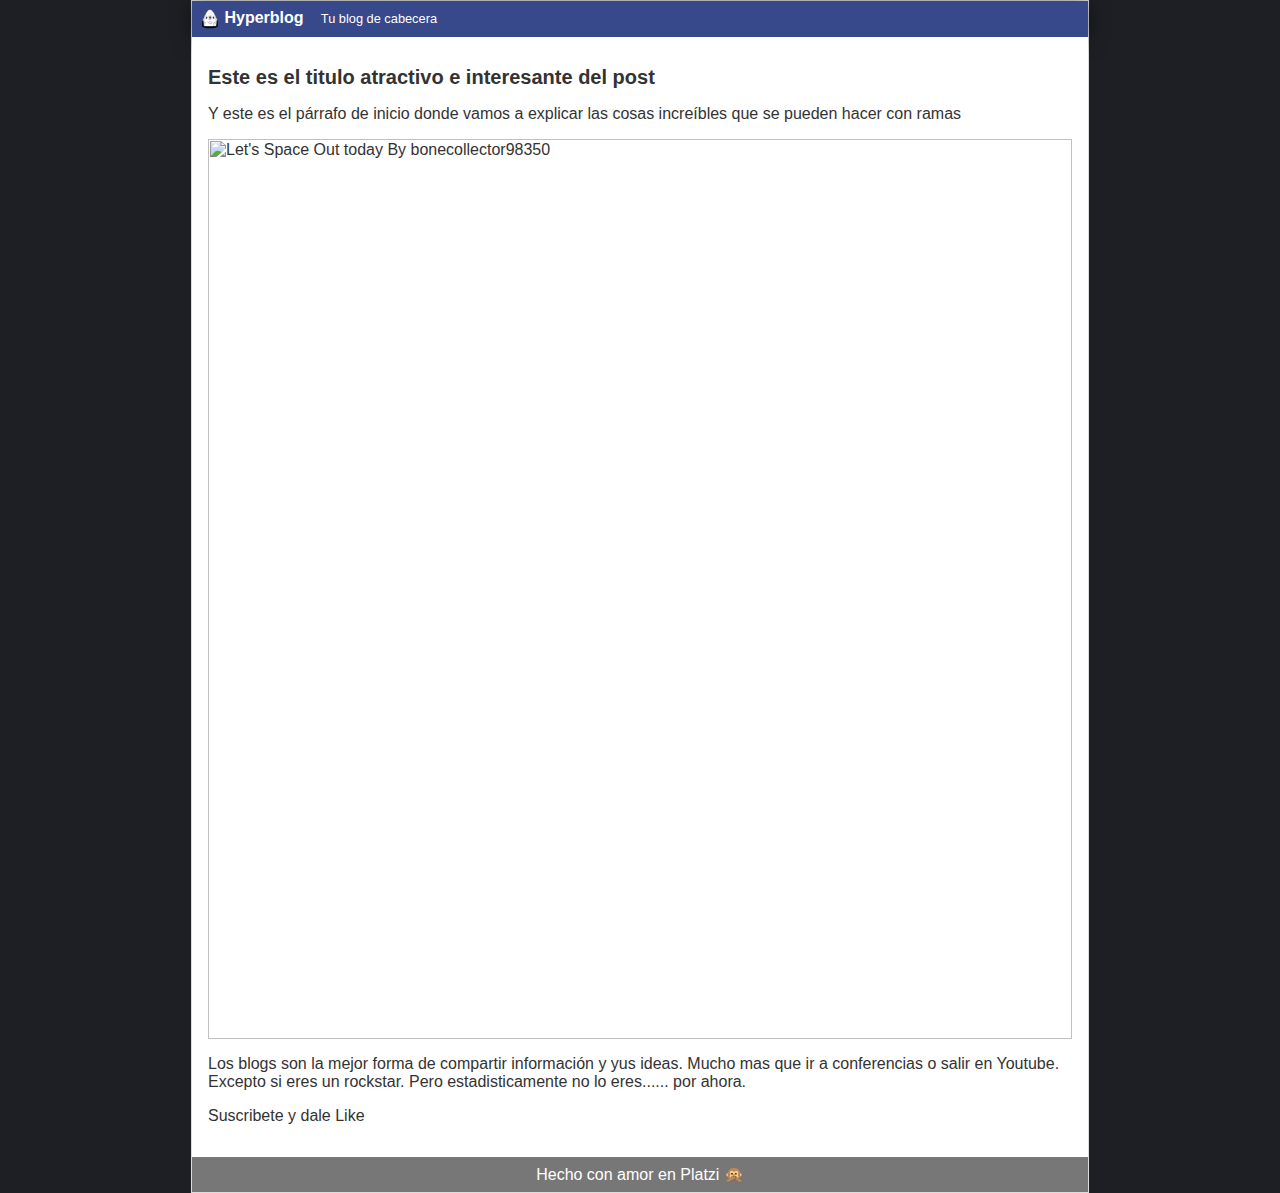
==== index.html @ 10fb6094 "Mi primer diseño de pagina en GitHub" ====
<html>
    <head>
        <title>Bienvenido a Hyperblog 2.0</title>
        <link rel="stylesheet" href="css/estilos.css">
    </head>
    <body>
        <div id="container">
            <div id="cabecera">
                    <img id="logo" src="imagenes/dragon.png">
                    Hyperblog 
                    <span id="tagline">
                        Tu blog de cabecera
                    </span>
            </div>
            <div id="post">
                <h1>Este es el titulo 
                    atractivo e interesante del
                    post
                </h1>
                <p>
                    Y este es el p&aacute;rrafo de
                    inicio donde vamos a explicar
                    las cosas incre&iacute;bles que se 
                    pueden hacer con ramas
                    
                    <p><img href="https://i.imgur.com/AHdf16f.jpg" src="https://i.imgur.com/AHdf16f.jpg" width="100%" height="initial" alt="Let's Space Out today
                        By bonecollector98350
                        "></p>

                    <p>
                        Los blogs son la mejor
                        forma de compartir
                        información y yus ideas.
                        Mucho mas que ir a 
                        conferencias o salir en
                        Youtube. Excepto si eres
                        un rockstar. Pero 
                        estadisticamente no lo
                        eres...... por ahora.
                        <p>
                            Suscribete y dale
                            Like
                        </p>
                    </p>
                </p>
            </div>
	    <div id="footer">
		    Hecho con amor en Platzi &#128586
            </div>    
        </div>    
    </body>
</html>
---- css/estilos.css ----
body
{
    background: #1e1f24;
    color:#333;
    text-align: center;
    font-family: Arial;
    font-size: 16px;
    margin: 0;
    padding: 0;
}

#cabecera
{
    background: #37488b;
    box-shadow: 0px 2px 20px 0px rgba(0,0,0,0.5);
    color: white;
    font-weight: bold;
    margin: 0;
    padding: 0.5em;
}

#cabecera #logo
{
    width: 20px;
    vertical-align: middle;
}

#cabecera #tagline
{
    padding: 0 0 0 1em;
    font-weight: normal;
    font-size: 0.8em;
}

#container
{
    width: 70%;
    padding: 0;
    text-align: left;
    border: 1px solid #DDD;
    margin: 0 auto;
}

#container h1
{
    font-size: 20px;
}

#post
{
    background: white;
    padding: 1em;
}
#footer
{
    background: #777;
    color: white;
    text-align: center;
    padding: 0.5em;
}
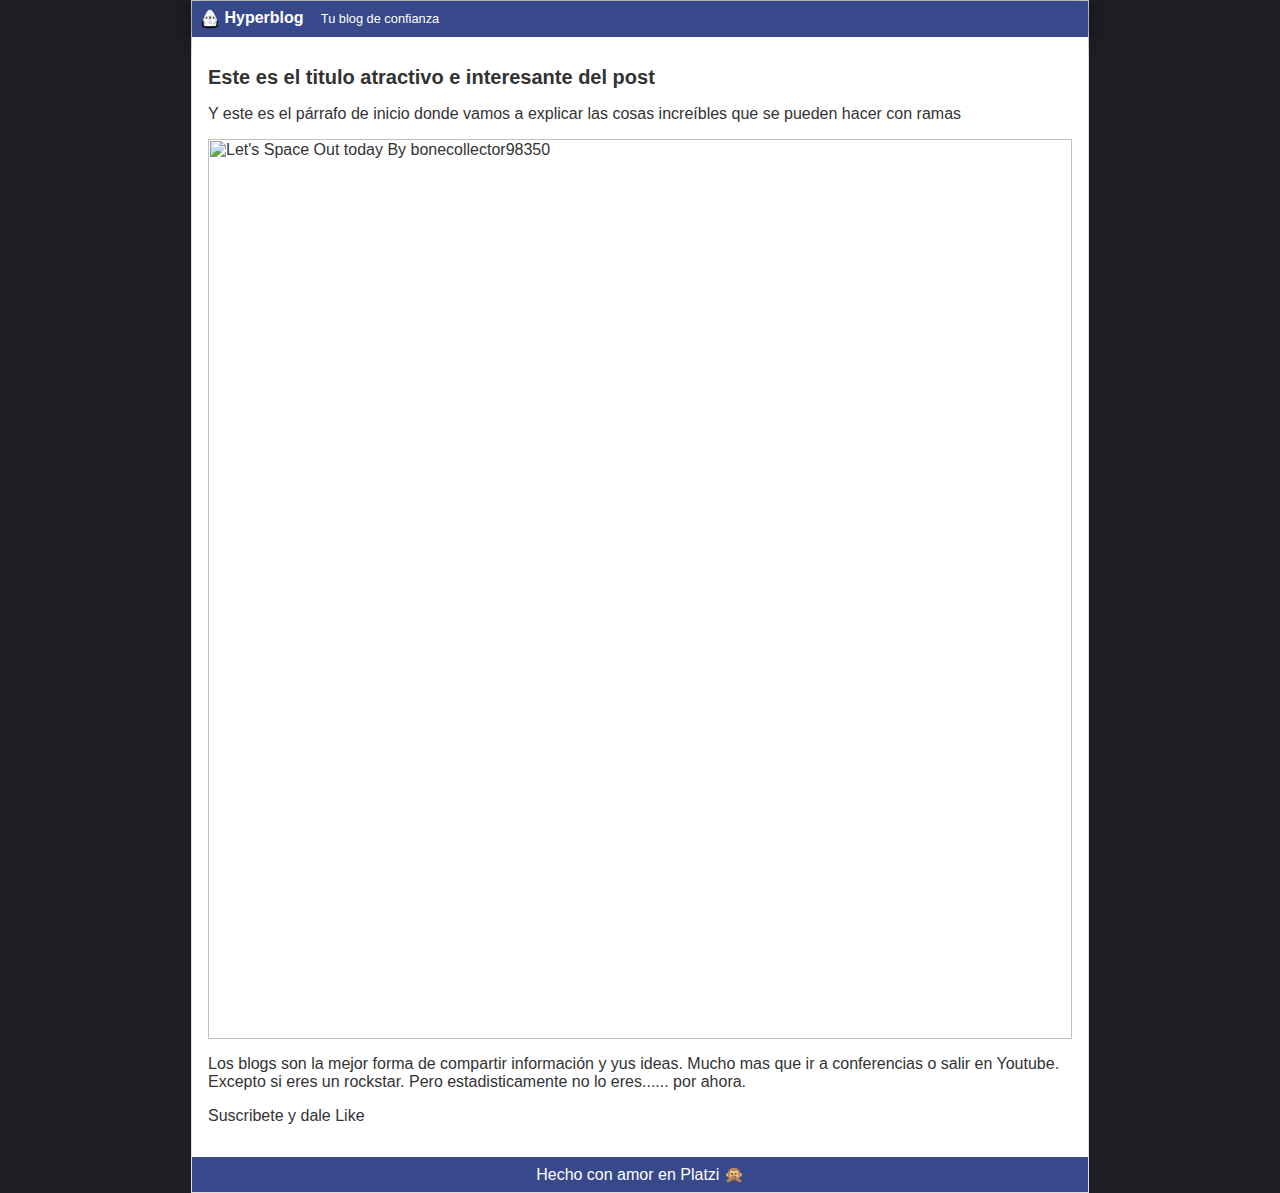
==== commit 5b4f98e8: "Cambio al tagline y color del footer :)" ====
--- a/index.html
+++ b/index.html
@@ -9,7 +9,7 @@
                     <img id="logo" src="imagenes/dragon.png">
                     Hyperblog 
                     <span id="tagline">
-                        Tu blog de cabecera
+                        Tu blog de confianza
                     </span>
             </div>
             <div id="post">
--- a/css/estilos.css
+++ b/css/estilos.css
@@ -53,7 +53,7 @@
 }
 #footer
 {
-    background: #777;
+    background: #37488b;
     color: white;
     text-align: center;
     padding: 0.5em;
